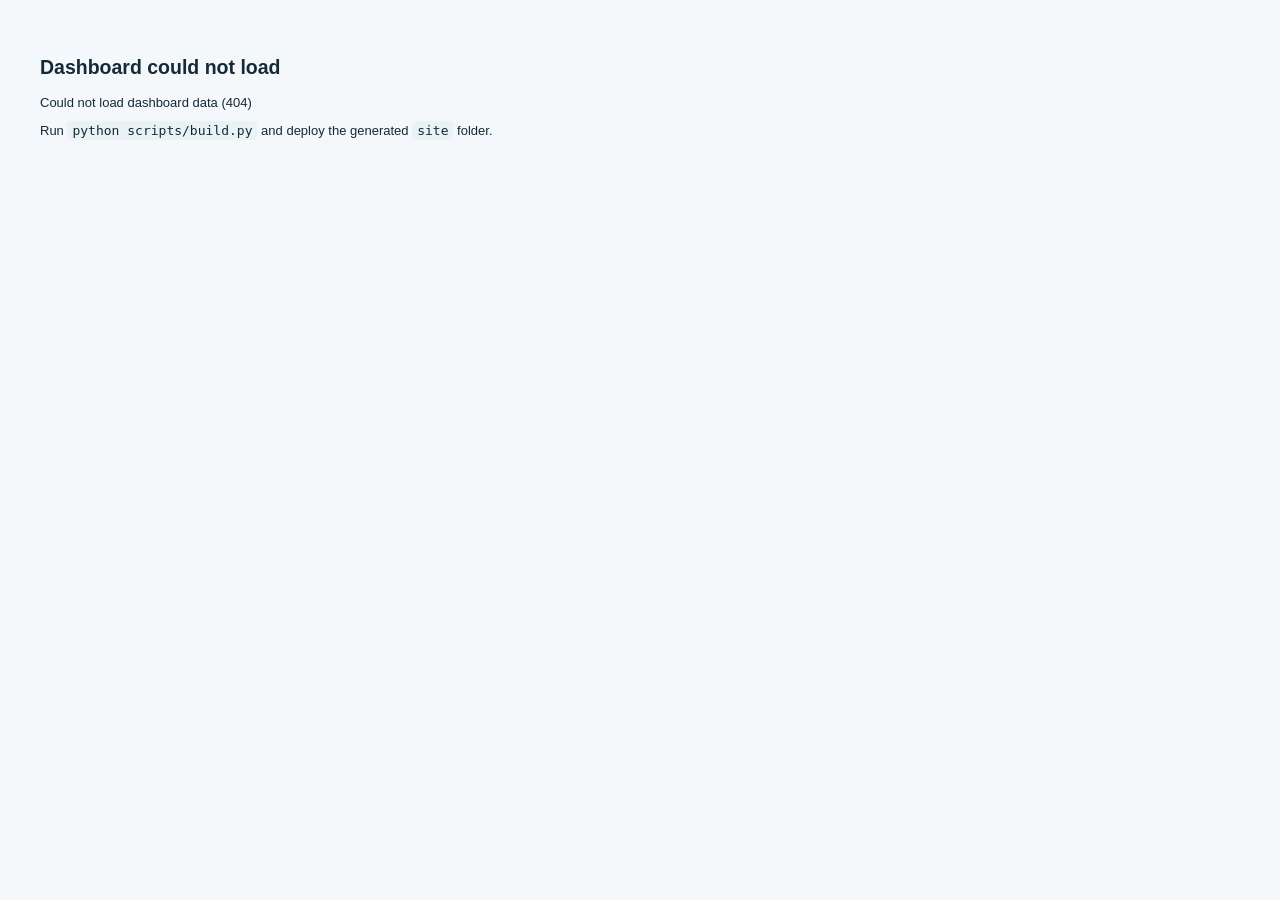
==== web/index.html @ 65f152f7 "Add files via upload" ====
<!doctype html>
<html lang="en">
<head>
  <meta charset="utf-8">
  <meta name="viewport" content="width=device-width, initial-scale=1">
  <meta name="color-scheme" content="light">
  <title>Zone Distribution Dashboard</title>
  <link rel="stylesheet" href="styles.css">
</head>
<body>
  <header class="hero">
    <div>
      <div class="eyebrow">NETWORK INTELLIGENCE</div>
      <h1 id="dashboard-title">Zone Distribution Dashboard</h1>
      <p id="dashboard-subtitle">Outlet network, leadership, format, geography and location profile</p>
    </div>
    <div class="hero-meta">
      <span id="source-badge" class="meta-badge">Loading source…</span>
      <span id="quality-badge" class="meta-badge">Validating…</span>
    </div>
  </header>

  <main class="page">
    <section class="filter-panel">
      <div class="filter-row primary-filters">
        <label class="field search-field">
          <span>Search all columns</span>
          <input id="global-search" type="search" placeholder="Code, outlet, officer, area, district…">
        </label>
        <label class="field">
          <span>Regional Head</span>
          <select id="filter-rho" data-filter="Regional Head HR Name"></select>
        </label>
        <label class="field">
          <span>Zonal HR</span>
          <select id="filter-zonal" data-filter="Zonal HR Name"></select>
        </label>
        <label class="field">
          <span>Division</span>
          <select id="filter-division" data-filter="Division"></select>
        </label>
        <label class="field">
          <span>District</span>
          <select id="filter-district" data-filter="District"></select>
        </label>
        <label class="field">
          <span>Format</span>
          <select id="filter-format" data-filter="Format"></select>
        </label>
        <label class="field">
          <span>PNP Status</span>
          <select id="filter-pnp" data-filter="PNP Non PNP status"></select>
        </label>
        <label class="field">
          <span>Outlet Status</span>
          <select id="filter-status" data-filter="Status"></select>
        </label>
      </div>

      <div id="advanced-filters" class="filter-row advanced-filters hidden">
        <label class="field">
          <span>Area</span>
          <select id="filter-area" data-filter="Area"></select>
        </label>
        <label class="field">
          <span>Location Type</span>
          <select id="filter-location" data-filter="Location Type"></select>
        </label>
        <label class="field">
          <span>City / Town Type</span>
          <select id="filter-citytype" data-filter="Location Type(Dv,Ds,T)"></select>
        </label>
        <label class="field">
          <span>Population Density</span>
          <select id="filter-density" data-filter="Population Density"></select>
        </label>
        <label class="field">
          <span>Income Level</span>
          <select id="filter-income" data-filter="Income level"></select>
        </label>
        <label class="field">
          <span>Floor Type</span>
          <select id="filter-floor" data-filter="Floor type"></select>
        </label>
        <label class="field">
          <span>Layout Shape</span>
          <select id="filter-layout" data-filter="Layout shape"></select>
        </label>
      </div>

      <div class="action-row">
        <div class="action-left">
          <button id="advanced-toggle" class="btn ghost" type="button">More filters</button>
          <button id="reset-filters" class="btn ghost" type="button">Reset filters</button>
        </div>
        <div class="action-right">
          <button id="column-toggle" class="btn ghost" type="button">Choose columns</button>
          <button id="download-csv" class="btn primary" type="button">Download filtered CSV</button>
        </div>
      </div>

      <div id="column-panel" class="column-panel hidden">
        <div class="column-panel-head">
          <strong>Visible columns</strong>
          <div>
            <button id="show-all-columns" class="mini-btn" type="button">Show all</button>
            <button id="core-columns" class="mini-btn" type="button">Core view</button>
          </div>
        </div>
        <div id="column-options" class="column-options"></div>
      </div>
    </section>

    <section id="kpi-grid" class="kpi-grid"></section>

    <section class="chart-grid">
      <article class="chart-card">
        <div class="card-heading">
          <div><span class="section-kicker">FORMAT</span><h2>Store format mix</h2></div>
        </div>
        <div id="chart-format" class="chart-body"></div>
      </article>
      <article class="chart-card">
        <div class="card-heading">
          <div><span class="section-kicker">OWNERSHIP</span><h2>Outlet status mix</h2></div>
        </div>
        <div id="chart-status" class="chart-body"></div>
      </article>
      <article class="chart-card">
        <div class="card-heading">
          <div><span class="section-kicker">GEOGRAPHY</span><h2>Top divisions</h2></div>
        </div>
        <div id="chart-division" class="chart-body"></div>
      </article>
      <article class="chart-card">
        <div class="card-heading">
          <div><span class="section-kicker">LOCATION PROFILE</span><h2>Location type mix</h2></div>
        </div>
        <div id="chart-location" class="chart-body"></div>
      </article>
    </section>

    <section class="table-card">
      <div class="table-toolbar">
        <div>
          <span class="section-kicker">DETAIL VIEW</span>
          <h2 id="table-title">Outlet-wise Zone Distribution</h2>
          <p id="table-summary">Loading rows…</p>
        </div>
        <label class="page-size">
          <span>Rows per page</span>
          <select id="page-size">
            <option value="25">25</option>
            <option value="50">50</option>
            <option value="100" selected>100</option>
            <option value="250">250</option>
            <option value="all">All</option>
          </select>
        </label>
      </div>

      <div class="table-hint">Click any column heading to sort. Click again to reverse the order. The first three columns remain frozen while you scroll horizontally.</div>
      <div class="table-wrap">
        <table id="data-table">
          <thead><tr id="table-head"></tr></thead>
          <tbody id="table-body"></tbody>
        </table>
      </div>

      <div class="pagination">
        <button id="prev-page" class="btn ghost" type="button">Previous</button>
        <span id="page-info">Page 1</span>
        <button id="next-page" class="btn ghost" type="button">Next</button>
      </div>
    </section>

    <footer class="footer">
      <strong>Refresh workflow:</strong> replace the single Excel workbook in <code>/data</code> with any filename, keep the required headers unchanged, and commit. GitHub Actions rebuilds this dashboard automatically.
    </footer>
  </main>

  <script src="app.js"></script>
</body>
</html>
---- web/styles.css ----
:root{
  --ink:#142a38;
  --muted:#67808f;
  --navy:#103d56;
  --navy-2:#0a5b79;
  --red:#d71920;
  --red-soft:#fff0f1;
  --cyan:#edf8fb;
  --line:#d5e4ea;
  --panel:#ffffff;
  --canvas:#f4f8fa;
  --shadow:0 8px 28px rgba(23,54,70,.08);
  --sticky1:0px;
  --sticky2:76px;
  --sticky3:176px;
}
*{box-sizing:border-box}
html{background:var(--canvas)}
body{margin:0;font-family:Inter,"Segoe UI",Arial,sans-serif;color:var(--ink);background:var(--canvas);font-size:13px}
button,input,select{font:inherit}
.hero{display:flex;justify-content:space-between;gap:24px;align-items:flex-end;padding:26px 30px 22px;background:linear-gradient(120deg,#0f3448,#0b607f);color:#fff;border-bottom:4px solid var(--red)}
.hero h1{margin:3px 0 5px;font-size:30px;line-height:1.05;letter-spacing:-.7px}
.hero p{margin:0;color:#dceef5;font-size:13px}
.eyebrow,.section-kicker{font-size:10px;letter-spacing:1.35px;font-weight:800}
.eyebrow{color:#a9ddea}
.section-kicker{color:var(--red)}
.hero-meta{display:flex;flex-wrap:wrap;justify-content:flex-end;gap:8px}
.meta-badge{border:1px solid rgba(255,255,255,.28);background:rgba(255,255,255,.09);padding:7px 10px;border-radius:999px;font-size:11px;white-space:nowrap}
.page{padding:18px;max-width:1800px;margin:0 auto}
.filter-panel,.table-card,.chart-card{background:var(--panel);border:1px solid var(--line);box-shadow:var(--shadow);border-radius:12px}
.filter-panel{padding:14px;margin-bottom:14px}
.filter-row{display:grid;grid-template-columns:2.1fr repeat(7,minmax(130px,1fr));gap:10px}
.advanced-filters{grid-template-columns:repeat(7,minmax(130px,1fr));margin-top:10px}
.hidden{display:none!important}
.field{display:flex;flex-direction:column;gap:5px;min-width:0}
.field span,.page-size span{font-size:10px;font-weight:800;color:#466675;text-transform:uppercase;letter-spacing:.45px}
.field input,.field select,.page-size select{width:100%;height:36px;border:1px solid #c9dce4;border-radius:7px;background:#fff;color:var(--ink);padding:0 9px;outline:none}
.field input:focus,.field select:focus,.page-size select:focus{border-color:#4d9bb3;box-shadow:0 0 0 3px rgba(77,155,179,.13)}
.action-row{display:flex;justify-content:space-between;gap:12px;margin-top:12px}
.action-left,.action-right{display:flex;gap:8px;flex-wrap:wrap}
.btn{border:1px solid #bfd4dc;border-radius:7px;padding:8px 12px;font-weight:750;cursor:pointer;background:#fff;color:#315b6d}
.btn:hover{transform:translateY(-1px)}
.btn.primary{background:var(--red);border-color:var(--red);color:#fff}
.btn.ghost:hover{background:#f0f8fa}
.column-panel{margin-top:12px;border-top:1px solid var(--line);padding-top:12px}
.column-panel-head{display:flex;justify-content:space-between;gap:10px;align-items:center;margin-bottom:10px}
.column-options{display:grid;grid-template-columns:repeat(5,minmax(150px,1fr));gap:7px 12px}
.column-option{display:flex;gap:7px;align-items:center;font-size:11px}
.mini-btn{border:1px solid #c8dce4;background:#fff;border-radius:6px;padding:5px 8px;cursor:pointer;color:#315b6d;font-weight:700}

.kpi-grid{display:grid;grid-template-columns:repeat(8,1fr);gap:10px;margin-bottom:14px}
.kpi{position:relative;overflow:hidden;background:#fff;border:1px solid var(--line);border-radius:11px;padding:13px 14px;box-shadow:var(--shadow);min-height:86px}
.kpi:before{content:"";position:absolute;left:0;top:0;bottom:0;width:4px;background:var(--navy-2)}
.kpi.accent:before{background:var(--red)}
.kpi-label{font-size:10px;line-height:1.2;text-transform:uppercase;letter-spacing:.55px;font-weight:800;color:#557381}
.kpi-value{font-size:24px;font-weight:850;letter-spacing:-.5px;color:#143f54;margin-top:7px}
.kpi-note{font-size:10px;color:#7a919d;margin-top:2px}

.chart-grid{display:grid;grid-template-columns:repeat(4,1fr);gap:10px;margin-bottom:14px}
.chart-card{padding:14px;min-height:245px}
.card-heading{display:flex;justify-content:space-between;align-items:flex-start;margin-bottom:10px}
.card-heading h2,.table-toolbar h2{font-size:15px;margin:3px 0 0;color:#173f52}
.chart-body{min-height:175px;display:flex;align-items:center;justify-content:center}
.donut-wrap{display:grid;grid-template-columns:128px 1fr;gap:14px;align-items:center;width:100%}
.donut{width:122px;height:122px;border-radius:50%;position:relative}
.donut:after{content:"";position:absolute;inset:24px;background:#fff;border-radius:50%;box-shadow:inset 0 0 0 1px #edf1f3}
.donut-center{position:absolute;inset:0;display:flex;align-items:center;justify-content:center;z-index:1;font-weight:850;font-size:17px;color:#204d60}
.legend{display:flex;flex-direction:column;gap:7px;min-width:0}
.legend-row{display:grid;grid-template-columns:10px minmax(0,1fr) auto;gap:7px;align-items:center;font-size:11px}
.legend-dot{width:8px;height:8px;border-radius:2px}
.legend-label{white-space:nowrap;overflow:hidden;text-overflow:ellipsis}
.legend-value{font-weight:800}
.bars{display:flex;flex-direction:column;gap:8px;width:100%}
.bar-row{display:grid;grid-template-columns:minmax(95px,1.15fr) 2.5fr 44px;gap:8px;align-items:center;font-size:11px}
.bar-label{white-space:nowrap;overflow:hidden;text-overflow:ellipsis}
.bar-track{height:10px;background:#edf4f6;border-radius:999px;overflow:hidden}
.bar-fill{height:100%;border-radius:999px;background:linear-gradient(90deg,#0b607f,#4ba3bb)}
.bar-value{text-align:right;font-weight:800;color:#315a6c}

.table-card{overflow:hidden}
.table-toolbar{display:flex;justify-content:space-between;gap:15px;align-items:flex-end;padding:14px 14px 10px}
.table-toolbar h2{font-size:17px}
.table-toolbar p{margin:4px 0 0;font-size:11px;color:var(--muted)}
.page-size{display:flex;align-items:flex-end;gap:8px}
.page-size select{width:85px}
.table-hint{padding:7px 14px;background:#eff8fb;border-top:1px solid var(--line);border-bottom:1px solid var(--line);font-size:10.5px;color:#54717f}
.table-wrap{width:100%;overflow:auto;max-height:66vh}
table{border-collapse:separate;border-spacing:0;width:max-content;min-width:100%;background:#fff}
th,td{border-right:1px solid #cfe0e6;border-bottom:1px solid #d8e6eb;padding:7px 8px;white-space:nowrap;font-size:12px;line-height:1.15}
th{position:sticky;top:0;z-index:5;background:#125d7b;color:#fff;text-align:center;font-weight:800;cursor:pointer;user-select:none}
th:hover{background:#0d4e68}
th .sort-mark{margin-left:5px;color:#b8dce8}
th.sorted .sort-mark{color:#fff}
tbody tr:nth-child(even) td{background:#f0f8fb}
tbody tr:hover td{background:#fff6f6}
td.numeric{text-align:right;font-variant-numeric:tabular-nums}
td a{color:#006a91;font-weight:750;text-decoration:none}
td a:hover{text-decoration:underline}
.sticky-col-1{position:sticky;left:var(--sticky1);z-index:3;width:76px;min-width:76px;max-width:76px}
.sticky-col-2{position:sticky;left:var(--sticky2);z-index:3;width:100px;min-width:100px;max-width:100px}
.sticky-col-3{position:sticky;left:var(--sticky3);z-index:3;width:220px;min-width:220px;max-width:220px}
th.sticky-col-1,th.sticky-col-2,th.sticky-col-3{z-index:8}
tbody td.sticky-col-1,tbody td.sticky-col-2,tbody td.sticky-col-3{background:#fff}
tbody tr:nth-child(even) td.sticky-col-1,tbody tr:nth-child(even) td.sticky-col-2,tbody tr:nth-child(even) td.sticky-col-3{background:#f0f8fb}
tbody tr:hover td.sticky-col-1,tbody tr:hover td.sticky-col-2,tbody tr:hover td.sticky-col-3{background:#fff6f6}
.pagination{display:flex;justify-content:center;align-items:center;gap:12px;padding:12px;border-top:1px solid var(--line)}
#page-info{font-size:11px;font-weight:800;color:#526e7b}
.footer{font-size:11px;color:#5c7480;padding:14px 4px 4px;text-align:center}
code{background:#eaf2f5;padding:2px 5px;border-radius:4px}
.empty-state{padding:30px;text-align:center;color:var(--muted);font-weight:700}

@media(max-width:1450px){
  .filter-row{grid-template-columns:repeat(4,1fr)}
  .search-field{grid-column:span 2}
  .advanced-filters{grid-template-columns:repeat(4,1fr)}
  .kpi-grid{grid-template-columns:repeat(4,1fr)}
  .chart-grid{grid-template-columns:repeat(2,1fr)}
}
@media(max-width:800px){
  .hero{padding:20px 16px;align-items:flex-start;flex-direction:column}
  .hero h1{font-size:25px}
  .page{padding:10px}
  .filter-row,.advanced-filters{grid-template-columns:repeat(2,1fr)}
  .search-field{grid-column:span 2}
  .kpi-grid{grid-template-columns:repeat(2,1fr)}
  .chart-grid{grid-template-columns:1fr}
  .column-options{grid-template-columns:repeat(2,1fr)}
  .table-toolbar{align-items:flex-start;flex-direction:column}
}
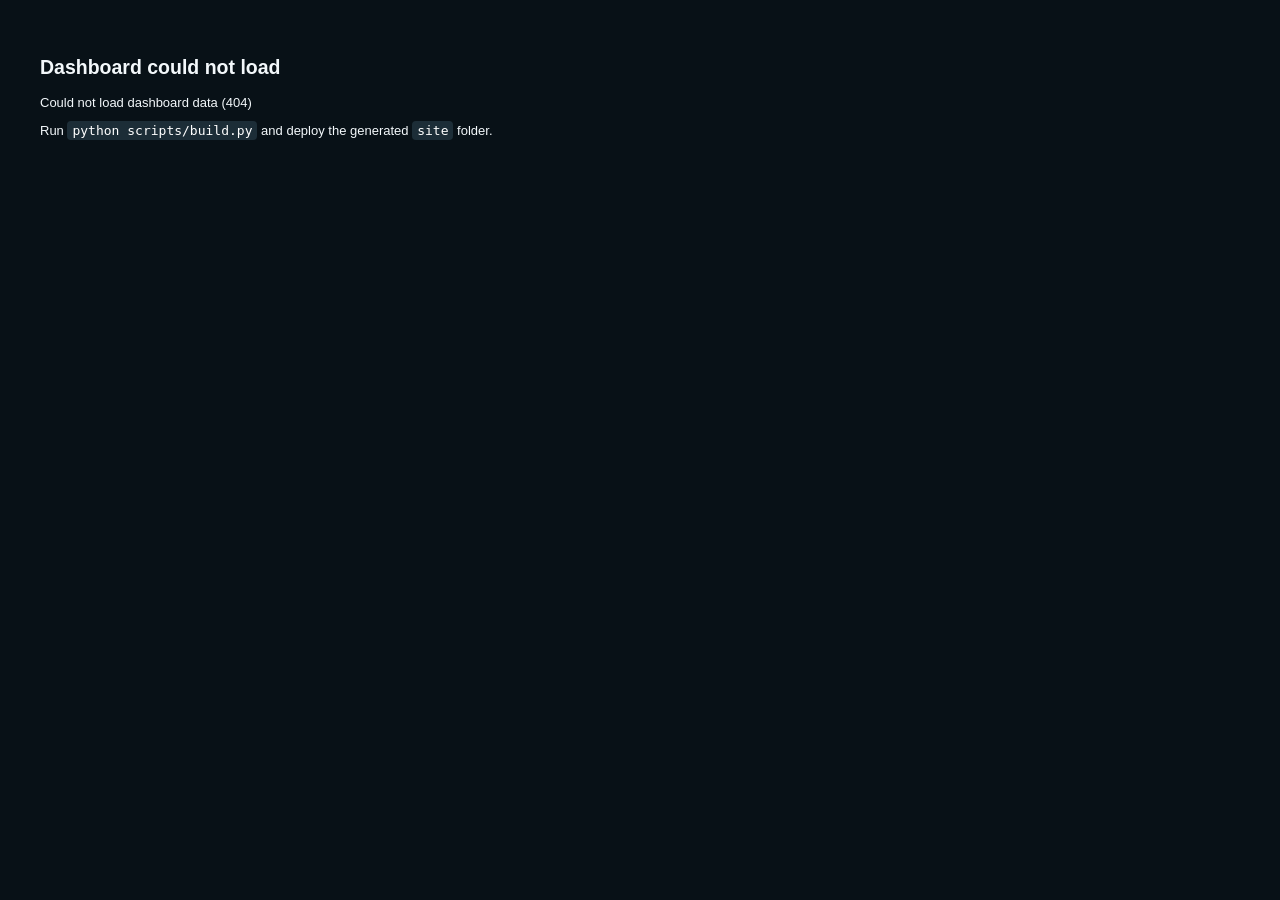
==== commit 8bfe8028: "Add files via upload" ====
--- a/web/index.html
+++ b/web/index.html
@@ -3,9 +3,10 @@
 <head>
   <meta charset="utf-8">
   <meta name="viewport" content="width=device-width, initial-scale=1">
-  <meta name="color-scheme" content="light">
+  <meta name="color-scheme" content="dark">
+  <meta name="dashboard-theme-version" content="solid-dark-v7-20260808">
   <title>Zone Distribution Dashboard</title>
-  <link rel="stylesheet" href="styles.css">
+  <link rel="stylesheet" href="styles.css?v=solid-dark-dropdown-v2-20260808">
 </head>
 <body>
   <header class="hero">
--- a/web/styles.css
+++ b/web/styles.css
@@ -127,3 +127,326 @@
   .column-options{grid-template-columns:repeat(2,1fr)}
   .table-toolbar{align-items:flex-start;flex-direction:column}
 }
+
+
+/* ==========================================================
+   SOLID DARK THEME v7 — NO GLASS, NO TRANSPARENCY
+   Deliberately uses !important on theme properties so the
+   dark theme cannot be overridden by older rules.
+   ========================================================== */
+
+html,
+body {
+  background: #081117 !important;
+  color: #f3f8fb !important;
+}
+
+body {
+  background-image: none !important;
+}
+
+/* Header */
+.hero {
+  background: #102a39 !important;
+  background-image: linear-gradient(135deg, #102a39 0%, #153e53 100%) !important;
+  color: #ffffff !important;
+  border-bottom: 4px solid #ff4f72 !important;
+  box-shadow: 0 10px 28px rgba(0,0,0,.38) !important;
+  backdrop-filter: none !important;
+  -webkit-backdrop-filter: none !important;
+}
+.hero::before,
+.hero::after {
+  display: none !important;
+}
+.hero h1,
+.hero p,
+.eyebrow,
+.meta-badge {
+  color: #ffffff !important;
+}
+.hero p { color: #d9e9f2 !important; }
+.eyebrow { color: #87d8f4 !important; }
+.meta-badge {
+  background: #172f3d !important;
+  border-color: #365464 !important;
+  box-shadow: none !important;
+  backdrop-filter: none !important;
+  -webkit-backdrop-filter: none !important;
+}
+
+/* Main cards and containers */
+.filter-panel,
+.table-card,
+.chart-card,
+.kpi,
+.footer {
+  background: #111c24 !important;
+  background-image: none !important;
+  border: 1px solid #293b46 !important;
+  box-shadow: 0 10px 28px rgba(0,0,0,.30) !important;
+  backdrop-filter: none !important;
+  -webkit-backdrop-filter: none !important;
+}
+.filter-panel::before,
+.filter-panel::after,
+.table-card::before,
+.table-card::after,
+.chart-card::before,
+.chart-card::after,
+.kpi::after {
+  display: none !important;
+}
+
+/* Labels / titles */
+.field span,
+.page-size span,
+.kpi-label,
+.kpi-note,
+.table-toolbar p,
+.table-hint,
+.footer,
+#page-info {
+  color: #b8ccd7 !important;
+}
+.card-heading h2,
+.table-toolbar h2,
+.kpi-value,
+.donut-center,
+.legend-value,
+.bar-value {
+  color: #ffffff !important;
+}
+.section-kicker { color: #ff7893 !important; }
+
+/* Inputs and select menus */
+.field input,
+.field select,
+.page-size select {
+  background: #0b151c !important;
+  color: #f5fbff !important;
+  border: 1px solid #334956 !important;
+  box-shadow: none !important;
+  backdrop-filter: none !important;
+  -webkit-backdrop-filter: none !important;
+}
+.field input::placeholder {
+  color: #8fa7b5 !important;
+  opacity: 1 !important;
+}
+.field input:focus,
+.field select:focus,
+.page-size select:focus {
+  border-color: #55b4da !important;
+  box-shadow: 0 0 0 3px rgba(85,180,218,.18) !important;
+}
+select option {
+  background: #0b151c !important;
+  color: #ffffff !important;
+}
+
+/* Buttons */
+.btn,
+.mini-btn {
+  background: #182832 !important;
+  color: #edf8fc !important;
+  border-color: #344c59 !important;
+  box-shadow: none !important;
+  backdrop-filter: none !important;
+  -webkit-backdrop-filter: none !important;
+}
+.btn:hover,
+.mini-btn:hover {
+  background: #203542 !important;
+}
+.btn.primary {
+  background: #ff4f72 !important;
+  border-color: #ff4f72 !important;
+  color: #ffffff !important;
+}
+.btn.primary:hover {
+  background: #ff3b62 !important;
+}
+
+/* Column chooser */
+.column-panel {
+  border-top-color: #293b46 !important;
+}
+.column-option {
+  color: #e6f2f7 !important;
+}
+
+/* KPI cards */
+.kpi {
+  background: #13212b !important;
+}
+.kpi::before {
+  background: #24a6d6 !important;
+}
+.kpi.accent::before {
+  background: #ff4f72 !important;
+}
+
+/* Charts */
+.legend-row,
+.bar-row {
+  background: #172731 !important;
+  color: #edf8fc !important;
+  border-color: #263a45 !important;
+}
+.legend-label,
+.bar-label {
+  color: #e8f3f8 !important;
+}
+.bar-track {
+  background: #263944 !important;
+}
+.bar-fill {
+  background: linear-gradient(90deg,#1794c2,#6dd5ef) !important;
+}
+.donut::after {
+  background: #0d171e !important;
+  box-shadow: inset 0 0 0 1px #2b3c46 !important;
+}
+
+/* Table */
+.table-hint {
+  background: #14232c !important;
+  border-top-color: #293b46 !important;
+  border-bottom-color: #293b46 !important;
+}
+.table-wrap,
+table {
+  background: #0f1921 !important;
+  backdrop-filter: none !important;
+  -webkit-backdrop-filter: none !important;
+}
+th {
+  background: #125f7d !important;
+  background-image: linear-gradient(180deg,#176f91 0%,#105b77 100%) !important;
+  color: #ffffff !important;
+  box-shadow: none !important;
+  backdrop-filter: none !important;
+  -webkit-backdrop-filter: none !important;
+}
+th:hover {
+  background: #187b9f !important;
+}
+th .sort-mark {
+  color: #d9eff7 !important;
+}
+td {
+  background: #0f1921 !important;
+  color: #edf7fb !important;
+  border-right-color: #263843 !important;
+  border-bottom-color: #263843 !important;
+}
+tbody tr:nth-child(even) td {
+  background: #14222b !important;
+}
+tbody tr:hover td {
+  background: #1c303c !important;
+}
+td.numeric {
+  color: #ffffff !important;
+}
+td a {
+  color: #78d8ff !important;
+}
+td a:hover {
+  color: #b8edff !important;
+}
+
+/* Frozen table columns */
+tbody td.sticky-col-1,
+tbody td.sticky-col-2,
+tbody td.sticky-col-3 {
+  background: #0f1921 !important;
+  backdrop-filter: none !important;
+  -webkit-backdrop-filter: none !important;
+}
+tbody tr:nth-child(even) td.sticky-col-1,
+tbody tr:nth-child(even) td.sticky-col-2,
+tbody tr:nth-child(even) td.sticky-col-3 {
+  background: #14222b !important;
+}
+tbody tr:hover td.sticky-col-1,
+tbody tr:hover td.sticky-col-2,
+tbody tr:hover td.sticky-col-3 {
+  background: #1c303c !important;
+}
+
+/* Pagination and footer */
+.pagination {
+  background: #111c24 !important;
+  border-top-color: #293b46 !important;
+  backdrop-filter: none !important;
+  -webkit-backdrop-filter: none !important;
+}
+.footer {
+  color: #c8dae3 !important;
+}
+code {
+  background: #1c2d37 !important;
+  color: #ffffff !important;
+}
+.empty-state {
+  color: #c4d7e0 !important;
+}
+
+/* Scrollbars */
+.table-wrap {
+  scrollbar-color: #415966 #0b151c;
+}
+.table-wrap::-webkit-scrollbar {
+  width: 11px;
+  height: 11px;
+}
+.table-wrap::-webkit-scrollbar-track {
+  background: #0b151c;
+}
+.table-wrap::-webkit-scrollbar-thumb {
+  background: #415966;
+  border: 2px solid #0b151c;
+  border-radius: 10px;
+}
+
+
+/* ============================================================
+   Dark native dropdown fix v2
+   Added on TOP of the existing solid dark theme.
+   ============================================================ */
+
+html{
+  color-scheme: dark !important;
+}
+
+.field select,
+.page-size select,
+select{
+  background:#0b151c !important;
+  color:#f5fbff !important;
+  border-color:#334956 !important;
+  color-scheme:dark !important;
+}
+
+.field select option,
+.page-size select option,
+select option{
+  background:#0b151c !important;
+  color:#f5fbff !important;
+}
+
+.field select optgroup,
+.page-size select optgroup,
+select optgroup{
+  background:#0b151c !important;
+  color:#ffffff !important;
+}
+
+.field select option:checked,
+.page-size select option:checked,
+select option:checked{
+  background:#1f5fbf !important;
+  color:#ffffff !important;
+}
